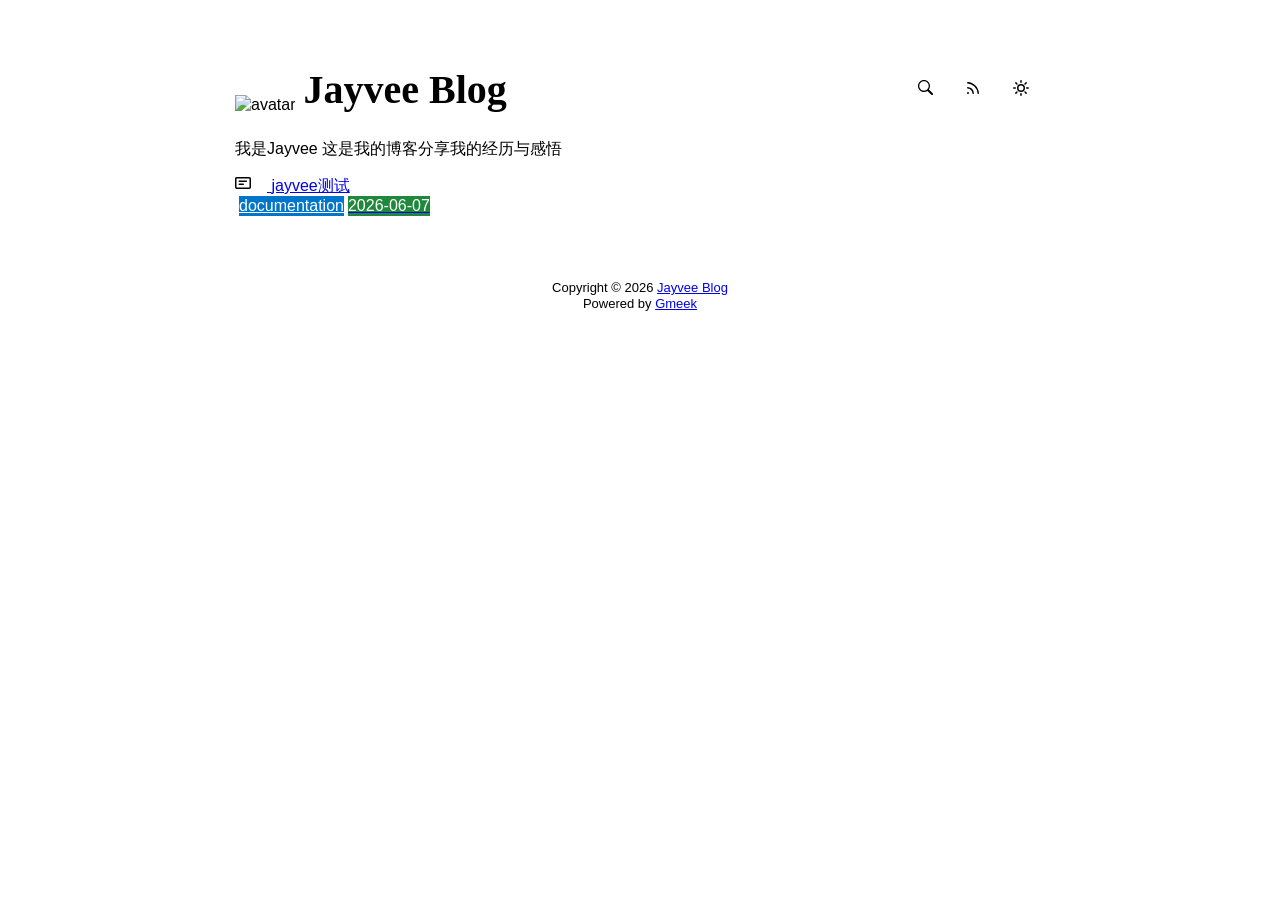
==== docs/index.html @ 1fa0b7b7 "🎉auto update by Gmeek action" ====
<!DOCTYPE html>
<html data-color-mode="light" data-dark-theme="dark" data-light-theme="light" lang="zh-CN">
<head>
    <meta content="text/html; charset=utf-8" http-equiv="content-type" />
    <meta name="viewport" content="width=device-width,initial-scale=1.0">
    <meta http-equiv="X-UA-Compatible" content="IE=edge">
    <link href='https://mirrors.sustech.edu.cn/cdnjs/ajax/libs/Primer/21.0.7/primer.css' rel='stylesheet' />
    
    <link rel="icon" href="https://github.com/GJayvee/gjayvee.github.io/blob/main/%E5%BF%AB%E4%B8%8B%E7%8F%AD%E4%BA%86_%E5%90%8C%E4%BA%8B%E5%A5%BD%E5%9A%A3%E5%BC%A0%E3%80%82%23pingu_%23%E5%A4%A7%E4%BA%BA%E4%B9%9F%E8%A6%81%E7%8E%A9%E7%8E%A9%E5%85%B7_%23%E6%9C%89%E7%82%B9%20(2).webp"><script>
        let theme = localStorage.getItem("meek_theme") || "light";
        document.documentElement.setAttribute("data-color-mode", theme);
    </script>
<meta name="description" content="我是Jayvee 这是我的博客分享我的经历与感悟">
<meta property="og:title" content="Jayvee Blog">
<meta property="og:description" content="我是Jayvee 这是我的博客分享我的经历与感悟">
<meta property="og:type" content="blog">
<meta property="og:url" content="https://gjayvee.github.io">
<meta property="og:image" content="https://github.com/GJayvee/gjayvee.github.io/blob/main/%E5%BF%AB%E4%B8%8B%E7%8F%AD%E4%BA%86_%E5%90%8C%E4%BA%8B%E5%A5%BD%E5%9A%A3%E5%BC%A0%E3%80%82%23pingu_%23%E5%A4%A7%E4%BA%BA%E4%B9%9F%E8%A6%81%E7%8E%A9%E7%8E%A9%E5%85%B7_%23%E6%9C%89%E7%82%B9%20(2).webp">
<title>Jayvee Blog</title>

</head>
<style>
body{box-sizing: border-box;min-width: 200px;max-width: 900px;margin: 20px auto;padding: 45px;font-size: 16px;font-family: sans-serif;line-height: 1.25;}
#header{display:flex;padding-bottom:8px;border-bottom: 1px solid var(--borderColor-muted, var(--color-border-muted));margin-bottom: 16px;}
#footer {margin-top:64px; text-align: center;font-size: small;}

</style>

<style>
.avatar {transition: 0.8s;width:64px;height:64px;object-fit: cover;}
.avatar:hover{transform: scale(1.15) rotate(360deg);}
.title-left a{color:inherit;text-decoration:none;vertical-align: bottom;font-size:40px;font-weight: bold;font-family:Monaco;margin-left:8px;}
.title-right{display:flex;margin:auto 0 0 auto;}
.title-right button{margin-right:8px;padding:16px;}
.title-right .circle{padding: 14px 16px;}

.SideNav{min-width: 360px;}
.SideNav-icon{margin-right: 16px}
.SideNav-item .Label{color: #fff;margin-left:4px;}
.d-flex{min-width:0;}
.listTitle{overflow:hidden;white-space:nowrap;text-overflow: ellipsis;max-width: 100%;}
.listLabels{white-space:nowrap;display:flex;}
.listLabels object{max-height:16px;max-width:24px;}

@media (max-width: 600px) {
    body {padding: 8px;}
    .avatar {width:40px;height:40px;}
    .blogTitle{display:none;}
    #buttonRSS{display:none;}
    .LabelTime{display:none;}
}
</style>



<body>
    <div id="header">
<div class="title-left">
    <img src="https://github.com/GJayvee/gjayvee.github.io/blob/main/%E5%BF%AB%E4%B8%8B%E7%8F%AD%E4%BA%86_%E5%90%8C%E4%BA%8B%E5%A5%BD%E5%9A%A3%E5%BC%A0%E3%80%82%23pingu_%23%E5%A4%A7%E4%BA%BA%E4%B9%9F%E8%A6%81%E7%8E%A9%E7%8E%A9%E5%85%B7_%23%E6%9C%89%E7%82%B9%20(2).webp" class="avatar circle" id="avatarImg" alt="avatar"><a class="blogTitle">Jayvee Blog</a></div>
<div class="title-right">
    <a href="https://gjayvee.github.io/tag.html" id="buttonSearch" class="btn btn-invisible circle" title="搜索">
        <svg class="octicon" width="16" height="16" >
            <path id="pathSearch" fill-rule="evenodd"></path>
        </svg>
    </a>
    
    
    <a href="https://gjayvee.github.io/rss.xml" target="_blank" id="buttonRSS" class="btn btn-invisible circle" title="RSS">
        <svg class="octicon" width="16" height="16" >
            <path id="pathRSS" fill-rule="evenodd"></path>
        </svg>
    </a>
    <a class="btn btn-invisible circle" onclick="modeSwitch()" title="切换主题">
        <svg class="octicon" width="16" height="16" >
            <path id="themeSwitch" fill-rule="evenodd"></path>
        </svg>
    </a>
</div>
</div>
    <div id="content">
<div style="margin-bottom: 16px;">我是Jayvee 这是我的博客分享我的经历与感悟</div>
<nav class="SideNav border">
<a class="SideNav-item d-flex flex-items-center flex-justify-between" href="post/jayvee-ce-shi.html">
    <div class="d-flex flex-items-center">
        <svg class="SideNav-icon octicon" style="width:16px;height:16px"><path class="svgTop0" d=""></path>
        </svg>
        <span class="listTitle">jayvee测试</span>
    </div>
    <div class="listLabels">
        
        <span class="Label LabelName" style="background-color:#0075ca"><object><a style="color:#fff" href="tag.html#documentation">documentation</a></object></span>
        <span class="Label LabelTime" style="background-color:#1f883d">2026-06-07</span>
    </div>
</a>
</nav>
</div>
    <div id="footer"><div id="footer1">Copyright © <span id="copyrightYear"></span> <a href="https://gjayvee.github.io">Jayvee Blog</a></div>
<div id="footer2">
    <span id="runday"></span><span>Powered by <a href="https://meekdai.com/Gmeek.html" target="_blank">Gmeek</a></span>
</div>

<script>
var now=new Date();
document.getElementById("copyrightYear").innerHTML=now.getFullYear();

if(""!=""){
    var startSite=new Date("");
    var diff=now.getTime()-startSite.getTime();
    var diffDay=Math.floor(diff/(1000*60*60*24));
    document.getElementById("runday").innerHTML="网站运行 "+diffDay+" 天"+" • ";
}
</script></div>
</body>
<script>
var IconList={'sun': 'M8 10.5a2.5 2.5 0 100-5 2.5 2.5 0 000 5zM8 12a4 4 0 100-8 4 4 0 000 8zM8 0a.75.75 0 01.75.75v1.5a.75.75 0 01-1.5 0V.75A.75.75 0 018 0zm0 13a.75.75 0 01.75.75v1.5a.75.75 0 01-1.5 0v-1.5A.75.75 0 018 13zM2.343 2.343a.75.75 0 011.061 0l1.06 1.061a.75.75 0 01-1.06 1.06l-1.06-1.06a.75.75 0 010-1.06zm9.193 9.193a.75.75 0 011.06 0l1.061 1.06a.75.75 0 01-1.06 1.061l-1.061-1.06a.75.75 0 010-1.061zM16 8a.75.75 0 01-.75.75h-1.5a.75.75 0 010-1.5h1.5A.75.75 0 0116 8zM3 8a.75.75 0 01-.75.75H.75a.75.75 0 010-1.5h1.5A.75.75 0 013 8zm10.657-5.657a.75.75 0 010 1.061l-1.061 1.06a.75.75 0 11-1.06-1.06l1.06-1.06a.75.75 0 011.06 0zm-9.193 9.193a.75.75 0 010 1.06l-1.06 1.061a.75.75 0 11-1.061-1.06l1.06-1.061a.75.75 0 011.061 0z', 'moon': 'M9.598 1.591a.75.75 0 01.785-.175 7 7 0 11-8.967 8.967.75.75 0 01.961-.96 5.5 5.5 0 007.046-7.046.75.75 0 01.175-.786zm1.616 1.945a7 7 0 01-7.678 7.678 5.5 5.5 0 107.678-7.678z', 'sync': 'M1.705 8.005a.75.75 0 0 1 .834.656 5.5 5.5 0 0 0 9.592 2.97l-1.204-1.204a.25.25 0 0 1 .177-.427h3.646a.25.25 0 0 1 .25.25v3.646a.25.25 0 0 1-.427.177l-1.38-1.38A7.002 7.002 0 0 1 1.05 8.84a.75.75 0 0 1 .656-.834ZM8 2.5a5.487 5.487 0 0 0-4.131 1.869l1.204 1.204A.25.25 0 0 1 4.896 6H1.25A.25.25 0 0 1 1 5.75V2.104a.25.25 0 0 1 .427-.177l1.38 1.38A7.002 7.002 0 0 1 14.95 7.16a.75.75 0 0 1-1.49.178A5.5 5.5 0 0 0 8 2.5Z', 'search': 'M15.7 13.3l-3.81-3.83A5.93 5.93 0 0 0 13 6c0-3.31-2.69-6-6-6S1 2.69 1 6s2.69 6 6 6c1.3 0 2.48-.41 3.47-1.11l3.83 3.81c.19.2.45.3.7.3.25 0 .52-.09.7-.3a.996.996 0 0 0 0-1.41v.01zM7 10.7c-2.59 0-4.7-2.11-4.7-4.7 0-2.59 2.11-4.7 4.7-4.7 2.59 0 4.7 2.11 4.7 4.7 0 2.59-2.11 4.7-4.7 4.7z', 'rss': 'M2.002 2.725a.75.75 0 0 1 .797-.699C8.79 2.42 13.58 7.21 13.974 13.201a.75.75 0 0 1-1.497.098 10.502 10.502 0 0 0-9.776-9.776.747.747 0 0 1-.7-.798ZM2.84 7.05h-.002a7.002 7.002 0 0 1 6.113 6.111.75.75 0 0 1-1.49.178 5.503 5.503 0 0 0-4.8-4.8.75.75 0 0 1 .179-1.489ZM2 13a1 1 0 1 1 2 0 1 1 0 0 1-2 0Z', 'upload': 'M2.75 14A1.75 1.75 0 0 1 1 12.25v-2.5a.75.75 0 0 1 1.5 0v2.5c0 .138.112.25.25.25h10.5a.25.25 0 0 0 .25-.25v-2.5a.75.75 0 0 1 1.5 0v2.5A1.75 1.75 0 0 1 13.25 14Z M11.78 4.72a.749.749 0 1 1-1.06 1.06L8.75 3.811V9.5a.75.75 0 0 1-1.5 0V3.811L5.28 5.78a.749.749 0 1 1-1.06-1.06l3.25-3.25a.749.749 0 0 1 1.06 0l3.25 3.25Z', 'post': 'M0 3.75C0 2.784.784 2 1.75 2h12.5c.966 0 1.75.784 1.75 1.75v8.5A1.75 1.75 0 0 1 14.25 14H1.75A1.75 1.75 0 0 1 0 12.25Zm1.75-.25a.25.25 0 0 0-.25.25v8.5c0 .138.112.25.25.25h12.5a.25.25 0 0 0 .25-.25v-8.5a.25.25 0 0 0-.25-.25ZM3.5 6.25a.75.75 0 0 1 .75-.75h7a.75.75 0 0 1 0 1.5h-7a.75.75 0 0 1-.75-.75Zm.75 2.25h4a.75.75 0 0 1 0 1.5h-4a.75.75 0 0 1 0-1.5Z'};
var utterancesLoad=0;

let themeSettings={
    "dark": ["dark","moon","#00f0ff","dark-blue"],
    "light": ["light","sun","#ff5000","github-light"],
    "auto": ["auto","sync","","preferred-color-scheme"]
};
function changeTheme(mode, icon, color, utheme){
    document.documentElement.setAttribute("data-color-mode",mode);
    document.getElementById("themeSwitch").setAttribute("d",value=IconList[icon]);
    document.getElementById("themeSwitch").parentNode.style.color=color;
    if(utterancesLoad==1){utterancesTheme(utheme);}
}
function modeSwitch(){
    let currentMode=document.documentElement.getAttribute('data-color-mode');
    let newMode = currentMode === "light" ? "dark" : currentMode === "dark" ? "auto" : "light";
    localStorage.setItem("meek_theme", newMode);
    if(themeSettings[newMode]){
        changeTheme(...themeSettings[newMode]);
    }
}
function utterancesTheme(theme){
    const message={type:'set-theme',theme: theme};
    const iframe=document.getElementsByClassName('utterances-frame')[0];
    iframe.contentWindow.postMessage(message,'https://utteranc.es');
}
if(themeSettings[theme]){changeTheme(...themeSettings[theme]);}
console.log("\n %c Gmeek last https://github.com/Meekdai/Gmeek \n","padding:5px 0;background:#02d81d;color:#fff");
</script>

<script>
document.getElementById("pathSearch").setAttribute("d",IconList["search"]);
document.getElementById("pathRSS").setAttribute("d",IconList["rss"]);
iconTOP=document.getElementsByClassName("svgTop1");
iconPost=document.getElementsByClassName("svgTop0");
for(var i=0;i<iconTOP.length;i++){
    iconTOP[i].setAttribute("d",IconList["upload"]);
    iconTOP[i].parentNode.style.color="red";
}
for(var i=0;i<iconPost.length;i++){
    iconPost[i].setAttribute("d",IconList["post"]);
}




</script>


</html>
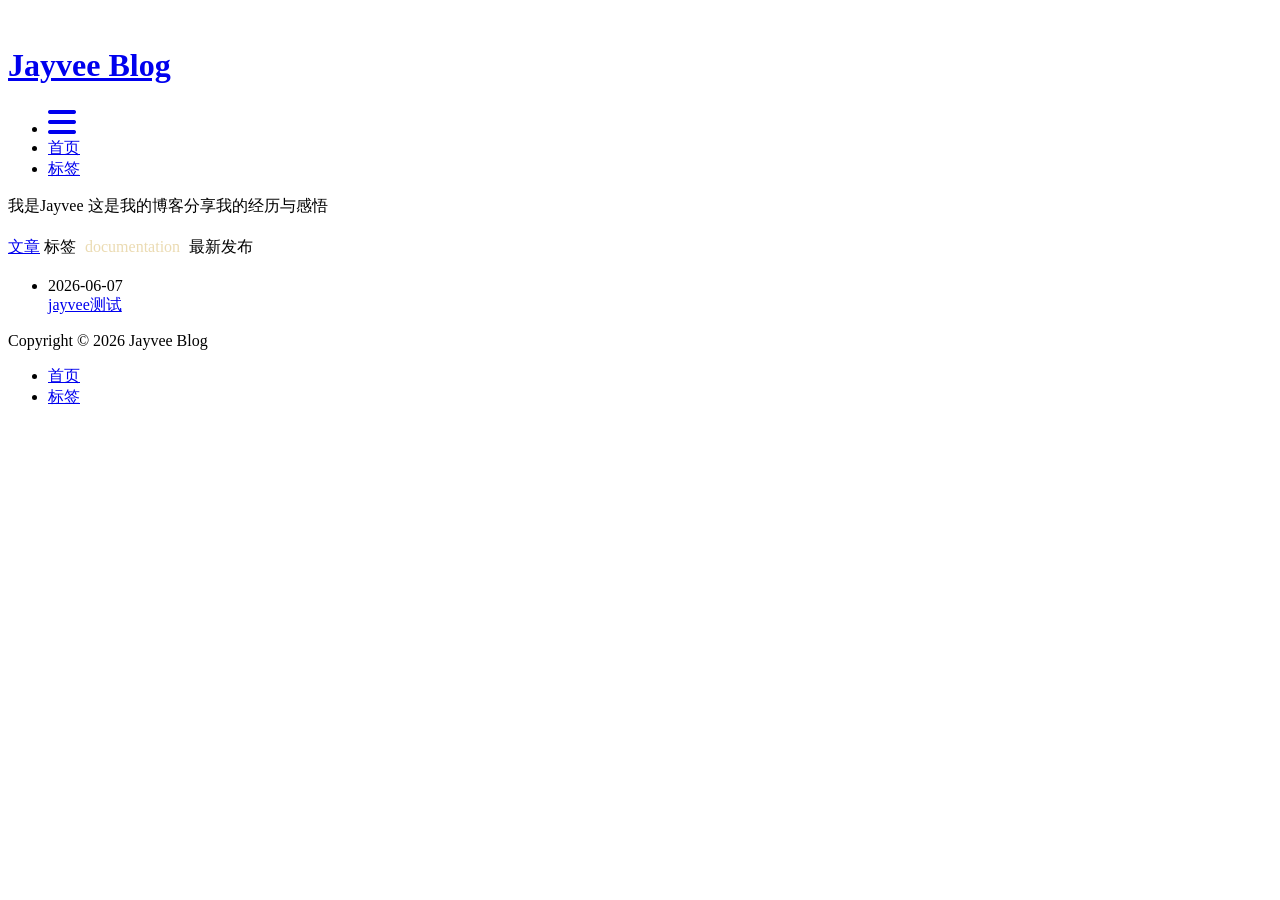
==== commit dd4e453a: "🎉auto update by Gmeek action" ====
--- a/docs/index.html
+++ b/docs/index.html
@@ -1,165 +1,101 @@
 <!DOCTYPE html>
-<html data-color-mode="light" data-dark-theme="dark" data-light-theme="light" lang="zh-CN">
+<html lang=zh>
 <head>
-    <meta content="text/html; charset=utf-8" http-equiv="content-type" />
-    <meta name="viewport" content="width=device-width,initial-scale=1.0">
-    <meta http-equiv="X-UA-Compatible" content="IE=edge">
-    <link href='https://mirrors.sustech.edu.cn/cdnjs/ajax/libs/Primer/21.0.7/primer.css' rel='stylesheet' />
+    <meta charset=utf-8>
+    <meta name=viewport content="width=device-width,initial-scale=1,maximum-scale=5">
+    <meta name=description content="我是Jayvee 这是我的博客分享我的经历与感悟">
     
-    <link rel="icon" href="https://github.com/GJayvee/gjayvee.github.io/blob/main/%E5%BF%AB%E4%B8%8B%E7%8F%AD%E4%BA%86_%E5%90%8C%E4%BA%8B%E5%A5%BD%E5%9A%A3%E5%BC%A0%E3%80%82%23pingu_%23%E5%A4%A7%E4%BA%BA%E4%B9%9F%E8%A6%81%E7%8E%A9%E7%8E%A9%E5%85%B7_%23%E6%9C%89%E7%82%B9%20(2).webp"><script>
-        let theme = localStorage.getItem("meek_theme") || "light";
-        document.documentElement.setAttribute("data-color-mode", theme);
-    </script>
-<meta name="description" content="我是Jayvee 这是我的博客分享我的经历与感悟">
-<meta property="og:title" content="Jayvee Blog">
-<meta property="og:description" content="我是Jayvee 这是我的博客分享我的经历与感悟">
-<meta property="og:type" content="blog">
-<meta property="og:url" content="https://gjayvee.github.io">
-<meta property="og:image" content="https://github.com/GJayvee/gjayvee.github.io/blob/main/%E5%BF%AB%E4%B8%8B%E7%8F%AD%E4%BA%86_%E5%90%8C%E4%BA%8B%E5%A5%BD%E5%9A%A3%E5%BC%A0%E3%80%82%23pingu_%23%E5%A4%A7%E4%BA%BA%E4%B9%9F%E8%A6%81%E7%8E%A9%E7%8E%A9%E5%85%B7_%23%E6%9C%89%E7%82%B9%20(2).webp">
-<title>Jayvee Blog</title>
+    <link rel="shortcut icon" href="https://raw.githubusercontent.com/GJayvee/gjayvee.github.io/refs/heads/main/pingu_picture.webp">
+    <link rel=icon type=image/png href="https://raw.githubusercontent.com/GJayvee/gjayvee.github.io/refs/heads/main/pingu_picture.webp" sizes=192x192>
+    <title>Jayvee Blog</title>
+    <link rel=stylesheet href=/css/style.css>
+    <link rel=stylesheet href="https://cdnjs.cloudflare.com/ajax/libs/font-awesome/6.4.0/css/all.min.css">
+    
+<style>
+.tagcloud a{display:inline-block;margin:5px;color:#ebdbb2;text-decoration:none}
+.tagcloud a:hover{color:#fe8019}
+.project-list{padding:0;list-style:none}
+.project-list .project-item{margin-bottom:5px}
+.project-list .project-item p{display:inline}
+</style>
+
+    
+<meta property=og:type content=website>
+<meta property=og:title content="Jayvee Blog">
+<meta property=og:url content="https://gjayvee.github.io">
+
 
 </head>
-<style>
-body{box-sizing: border-box;min-width: 200px;max-width: 900px;margin: 20px auto;padding: 45px;font-size: 16px;font-family: sans-serif;line-height: 1.25;}
-#header{display:flex;padding-bottom:8px;border-bottom: 1px solid var(--borderColor-muted, var(--color-border-muted));margin-bottom: 16px;}
-#footer {margin-top:64px; text-align: center;font-size: small;}
+<body class="max-width mx-auto px3 ltr">
+<div class="content index py4 h-card">
+    <header id=header>
+        <a class="u-url u-uid" href="https://gjayvee.github.io">
+            <img id=logo alt class=u-logo src="https://raw.githubusercontent.com/GJayvee/gjayvee.github.io/refs/heads/main/pingu_picture.webp">
+            <div id=title><h1 class=p-name>Jayvee Blog</h1></div>
+        </a>
+        <div id=nav>
+            <ul>
+                <li class=icon><a href=# aria-label=菜单><i class="fa-solid fa-bars fa-2x"></i></a></li>
+                <li><a href="https://gjayvee.github.io">首页</a></li>
+                
+                
+                <li><a href="https://gjayvee.github.io/tag.html">标签</a></li>
+            </ul>
+        </div>
+    </header>
+    <section id=about class=p-note><p>我是Jayvee 这是我的博客分享我的经历与感悟</p></section>
+    
+<section id=writing>
+    <span class=h1><a href="https://gjayvee.github.io">文章</a></span>
+    <span class=h2>标签</span>
+    <span class="widget tagcloud"></span>
+    <span class=h2>最新发布</span>
+    <ul class=post-list>
+    
+        <li class=post-item>
+            <div class=meta><time datetime="2026-06-07">2026-06-07</time></div>
+            <span><a href="post/jayvee-ce-shi.html">jayvee测试</a></span>
+        </li>
+    
+    </ul>
+    
+</section>
 
-</style>
+    <footer id=footer>
+        <div class=footer-left>Copyright &copy; <span id="copyrightYear"></span> Jayvee Blog</div>
+        <div class=footer-right>
+            <nav><ul>
+                <li><a href="https://gjayvee.github.io">首页</a></li>
+                <li><a href="https://gjayvee.github.io/tag.html">标签</a></li>
+            </ul></nav>
+        </div>
+    </footer>
+</div>
+<script src=/js/main.js></script>
 
-<style>
-.avatar {transition: 0.8s;width:64px;height:64px;object-fit: cover;}
-.avatar:hover{transform: scale(1.15) rotate(360deg);}
-.title-left a{color:inherit;text-decoration:none;vertical-align: bottom;font-size:40px;font-weight: bold;font-family:Monaco;margin-left:8px;}
-.title-right{display:flex;margin:auto 0 0 auto;}
-.title-right button{margin-right:8px;padding:16px;}
-.title-right .circle{padding: 14px 16px;}
-
-.SideNav{min-width: 360px;}
-.SideNav-icon{margin-right: 16px}
-.SideNav-item .Label{color: #fff;margin-left:4px;}
-.d-flex{min-width:0;}
-.listTitle{overflow:hidden;white-space:nowrap;text-overflow: ellipsis;max-width: 100%;}
-.listLabels{white-space:nowrap;display:flex;}
-.listLabels object{max-height:16px;max-width:24px;}
-
-@media (max-width: 600px) {
-    body {padding: 8px;}
-    .avatar {width:40px;height:40px;}
-    .blogTitle{display:none;}
-    #buttonRSS{display:none;}
-    .LabelTime{display:none;}
-}
-</style>
-
-
-
-<body>
-    <div id="header">
-<div class="title-left">
-    <img src="https://github.com/GJayvee/gjayvee.github.io/blob/main/%E5%BF%AB%E4%B8%8B%E7%8F%AD%E4%BA%86_%E5%90%8C%E4%BA%8B%E5%A5%BD%E5%9A%A3%E5%BC%A0%E3%80%82%23pingu_%23%E5%A4%A7%E4%BA%BA%E4%B9%9F%E8%A6%81%E7%8E%A9%E7%8E%A9%E5%85%B7_%23%E6%9C%89%E7%82%B9%20(2).webp" class="avatar circle" id="avatarImg" alt="avatar"><a class="blogTitle">Jayvee Blog</a></div>
-<div class="title-right">
-    <a href="https://gjayvee.github.io/tag.html" id="buttonSearch" class="btn btn-invisible circle" title="搜索">
-        <svg class="octicon" width="16" height="16" >
-            <path id="pathSearch" fill-rule="evenodd"></path>
-        </svg>
-    </a>
+<script>
+document.addEventListener('DOMContentLoaded', function() {
+    var tags = {};
     
     
-    <a href="https://gjayvee.github.io/rss.xml" target="_blank" id="buttonRSS" class="btn btn-invisible circle" title="RSS">
-        <svg class="octicon" width="16" height="16" >
-            <path id="pathRSS" fill-rule="evenodd"></path>
-        </svg>
-    </a>
-    <a class="btn btn-invisible circle" onclick="modeSwitch()" title="切换主题">
-        <svg class="octicon" width="16" height="16" >
-            <path id="themeSwitch" fill-rule="evenodd"></path>
-        </svg>
-    </a>
-</div>
-</div>
-    <div id="content">
-<div style="margin-bottom: 16px;">我是Jayvee 这是我的博客分享我的经历与感悟</div>
-<nav class="SideNav border">
-<a class="SideNav-item d-flex flex-items-center flex-justify-between" href="post/jayvee-ce-shi.html">
-    <div class="d-flex flex-items-center">
-        <svg class="SideNav-icon octicon" style="width:16px;height:16px"><path class="svgTop0" d=""></path>
-        </svg>
-        <span class="listTitle">jayvee测试</span>
-    </div>
-    <div class="listLabels">
-        
-        <span class="Label LabelName" style="background-color:#0075ca"><object><a style="color:#fff" href="tag.html#documentation">documentation</a></object></span>
-        <span class="Label LabelTime" style="background-color:#1f883d">2026-06-07</span>
-    </div>
-</a>
-</nav>
-</div>
-    <div id="footer"><div id="footer1">Copyright © <span id="copyrightYear"></span> <a href="https://gjayvee.github.io">Jayvee Blog</a></div>
-<div id="footer2">
-    <span id="runday"></span><span>Powered by <a href="https://meekdai.com/Gmeek.html" target="_blank">Gmeek</a></span>
-</div>
-
-<script>
-var now=new Date();
-document.getElementById("copyrightYear").innerHTML=now.getFullYear();
-
-if(""!=""){
-    var startSite=new Date("");
-    var diff=now.getTime()-startSite.getTime();
-    var diffDay=Math.floor(diff/(1000*60*60*24));
-    document.getElementById("runday").innerHTML="网站运行 "+diffDay+" 天"+" • ";
-}
-</script></div>
-</body>
-<script>
-var IconList={'sun': 'M8 10.5a2.5 2.5 0 100-5 2.5 2.5 0 000 5zM8 12a4 4 0 100-8 4 4 0 000 8zM8 0a.75.75 0 01.75.75v1.5a.75.75 0 01-1.5 0V.75A.75.75 0 018 0zm0 13a.75.75 0 01.75.75v1.5a.75.75 0 01-1.5 0v-1.5A.75.75 0 018 13zM2.343 2.343a.75.75 0 011.061 0l1.06 1.061a.75.75 0 01-1.06 1.06l-1.06-1.06a.75.75 0 010-1.06zm9.193 9.193a.75.75 0 011.06 0l1.061 1.06a.75.75 0 01-1.06 1.061l-1.061-1.06a.75.75 0 010-1.061zM16 8a.75.75 0 01-.75.75h-1.5a.75.75 0 010-1.5h1.5A.75.75 0 0116 8zM3 8a.75.75 0 01-.75.75H.75a.75.75 0 010-1.5h1.5A.75.75 0 013 8zm10.657-5.657a.75.75 0 010 1.061l-1.061 1.06a.75.75 0 11-1.06-1.06l1.06-1.06a.75.75 0 011.06 0zm-9.193 9.193a.75.75 0 010 1.06l-1.06 1.061a.75.75 0 11-1.061-1.06l1.06-1.061a.75.75 0 011.061 0z', 'moon': 'M9.598 1.591a.75.75 0 01.785-.175 7 7 0 11-8.967 8.967.75.75 0 01.961-.96 5.5 5.5 0 007.046-7.046.75.75 0 01.175-.786zm1.616 1.945a7 7 0 01-7.678 7.678 5.5 5.5 0 107.678-7.678z', 'sync': 'M1.705 8.005a.75.75 0 0 1 .834.656 5.5 5.5 0 0 0 9.592 2.97l-1.204-1.204a.25.25 0 0 1 .177-.427h3.646a.25.25 0 0 1 .25.25v3.646a.25.25 0 0 1-.427.177l-1.38-1.38A7.002 7.002 0 0 1 1.05 8.84a.75.75 0 0 1 .656-.834ZM8 2.5a5.487 5.487 0 0 0-4.131 1.869l1.204 1.204A.25.25 0 0 1 4.896 6H1.25A.25.25 0 0 1 1 5.75V2.104a.25.25 0 0 1 .427-.177l1.38 1.38A7.002 7.002 0 0 1 14.95 7.16a.75.75 0 0 1-1.49.178A5.5 5.5 0 0 0 8 2.5Z', 'search': 'M15.7 13.3l-3.81-3.83A5.93 5.93 0 0 0 13 6c0-3.31-2.69-6-6-6S1 2.69 1 6s2.69 6 6 6c1.3 0 2.48-.41 3.47-1.11l3.83 3.81c.19.2.45.3.7.3.25 0 .52-.09.7-.3a.996.996 0 0 0 0-1.41v.01zM7 10.7c-2.59 0-4.7-2.11-4.7-4.7 0-2.59 2.11-4.7 4.7-4.7 2.59 0 4.7 2.11 4.7 4.7 0 2.59-2.11 4.7-4.7 4.7z', 'rss': 'M2.002 2.725a.75.75 0 0 1 .797-.699C8.79 2.42 13.58 7.21 13.974 13.201a.75.75 0 0 1-1.497.098 10.502 10.502 0 0 0-9.776-9.776.747.747 0 0 1-.7-.798ZM2.84 7.05h-.002a7.002 7.002 0 0 1 6.113 6.111.75.75 0 0 1-1.49.178 5.503 5.503 0 0 0-4.8-4.8.75.75 0 0 1 .179-1.489ZM2 13a1 1 0 1 1 2 0 1 1 0 0 1-2 0Z', 'upload': 'M2.75 14A1.75 1.75 0 0 1 1 12.25v-2.5a.75.75 0 0 1 1.5 0v2.5c0 .138.112.25.25.25h10.5a.25.25 0 0 0 .25-.25v-2.5a.75.75 0 0 1 1.5 0v2.5A1.75 1.75 0 0 1 13.25 14Z M11.78 4.72a.749.749 0 1 1-1.06 1.06L8.75 3.811V9.5a.75.75 0 0 1-1.5 0V3.811L5.28 5.78a.749.749 0 1 1-1.06-1.06l3.25-3.25a.749.749 0 0 1 1.06 0l3.25 3.25Z', 'post': 'M0 3.75C0 2.784.784 2 1.75 2h12.5c.966 0 1.75.784 1.75 1.75v8.5A1.75 1.75 0 0 1 14.25 14H1.75A1.75 1.75 0 0 1 0 12.25Zm1.75-.25a.25.25 0 0 0-.25.25v8.5c0 .138.112.25.25.25h12.5a.25.25 0 0 0 .25-.25v-8.5a.25.25 0 0 0-.25-.25ZM3.5 6.25a.75.75 0 0 1 .75-.75h7a.75.75 0 0 1 0 1.5h-7a.75.75 0 0 1-.75-.75Zm.75 2.25h4a.75.75 0 0 1 0 1.5h-4a.75.75 0 0 1 0-1.5Z'};
-var utterancesLoad=0;
-
-let themeSettings={
-    "dark": ["dark","moon","#00f0ff","dark-blue"],
-    "light": ["light","sun","#ff5000","github-light"],
-    "auto": ["auto","sync","","preferred-color-scheme"]
-};
-function changeTheme(mode, icon, color, utheme){
-    document.documentElement.setAttribute("data-color-mode",mode);
-    document.getElementById("themeSwitch").setAttribute("d",value=IconList[icon]);
-    document.getElementById("themeSwitch").parentNode.style.color=color;
-    if(utterancesLoad==1){utterancesTheme(utheme);}
-}
-function modeSwitch(){
-    let currentMode=document.documentElement.getAttribute('data-color-mode');
-    let newMode = currentMode === "light" ? "dark" : currentMode === "dark" ? "auto" : "light";
-    localStorage.setItem("meek_theme", newMode);
-    if(themeSettings[newMode]){
-        changeTheme(...themeSettings[newMode]);
+    if(!tags['documentation']) tags['documentation'] = 0;
+    tags['documentation']++;
+    
+    
+    var cloud = document.querySelector('.tagcloud');
+    if(cloud) {
+        var html = '';
+        for(var t in tags) {
+            html += '<a href="https://gjayvee.github.io/tag.html#' + encodeURI(t) + '">' + t + '</a> ';
+        }
+        cloud.innerHTML = html;
     }
-}
-function utterancesTheme(theme){
-    const message={type:'set-theme',theme: theme};
-    const iframe=document.getElementsByClassName('utterances-frame')[0];
-    iframe.contentWindow.postMessage(message,'https://utteranc.es');
-}
-if(themeSettings[theme]){changeTheme(...themeSettings[theme]);}
-console.log("\n %c Gmeek last https://github.com/Meekdai/Gmeek \n","padding:5px 0;background:#02d81d;color:#fff");
-</script>
-
-<script>
-document.getElementById("pathSearch").setAttribute("d",IconList["search"]);
-document.getElementById("pathRSS").setAttribute("d",IconList["rss"]);
-iconTOP=document.getElementsByClassName("svgTop1");
-iconPost=document.getElementsByClassName("svgTop0");
-for(var i=0;i<iconTOP.length;i++){
-    iconTOP[i].setAttribute("d",IconList["upload"]);
-    iconTOP[i].parentNode.style.color="red";
-}
-for(var i=0;i<iconPost.length;i++){
-    iconPost[i].setAttribute("d",IconList["post"]);
-}
-
-
-
-
+});
 </script>
 
 
-</html>
+<script>
+document.getElementById("copyrightYear").innerHTML = new Date().getFullYear();
+</script>
+</body>
+</html>
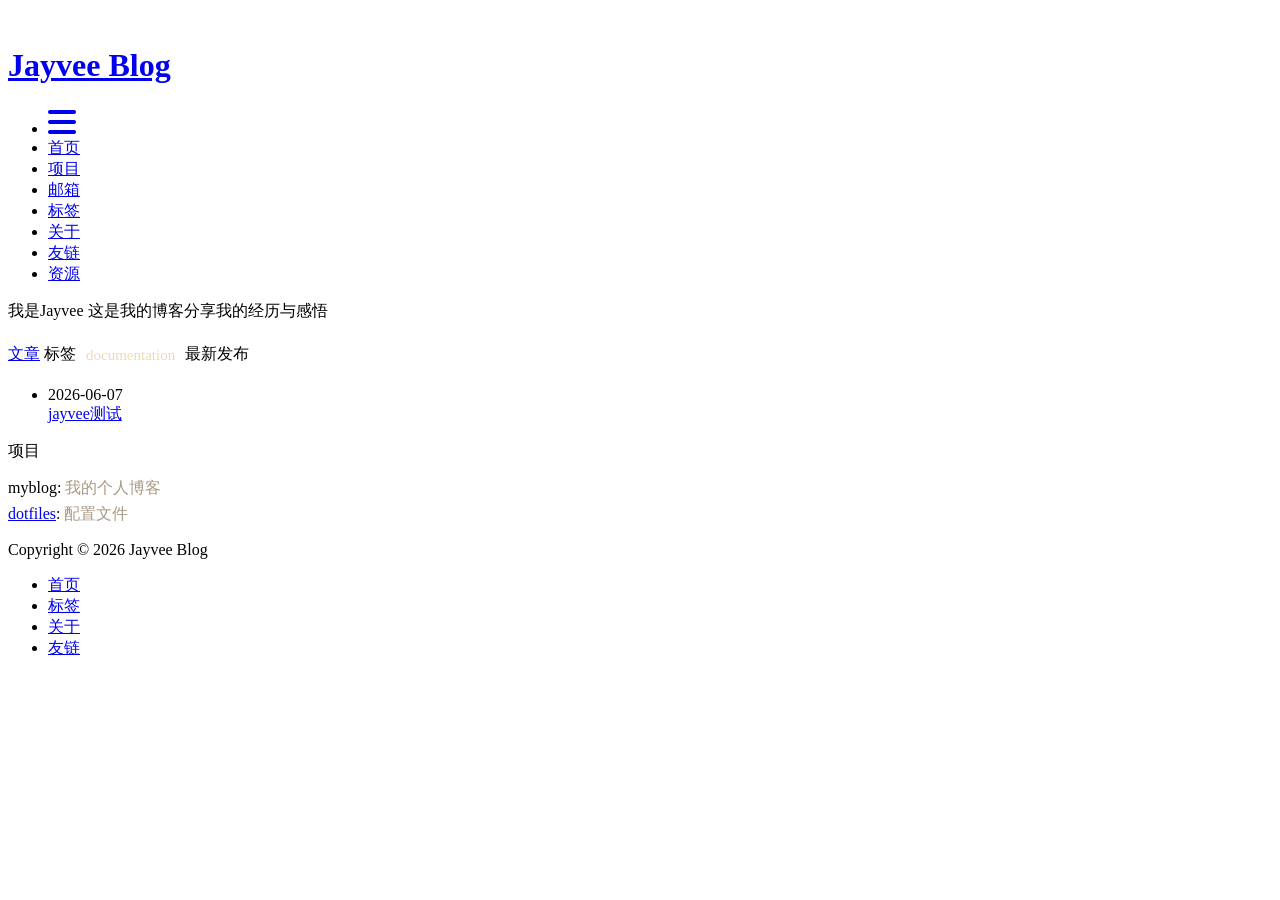
==== commit fc92599f: "🎉auto update by Gmeek action" ====
--- a/docs/index.html
+++ b/docs/index.html
@@ -12,11 +12,12 @@
     <link rel=stylesheet href="https://cdnjs.cloudflare.com/ajax/libs/font-awesome/6.4.0/css/all.min.css">
     
 <style>
-.tagcloud a{display:inline-block;margin:5px;color:#ebdbb2;text-decoration:none}
+.tagcloud{line-height:2}
+.tagcloud a{display:inline-block;margin:0 6px;color:#ebdbb2;text-decoration:none;vertical-align:middle}
 .tagcloud a:hover{color:#fe8019}
 .project-list{padding:0;list-style:none}
 .project-list .project-item{margin-bottom:5px}
-.project-list .project-item p{display:inline}
+.project-list .project-item p{display:inline;color:#a89984}
 </style>
 
     
@@ -38,8 +39,15 @@
                 <li class=icon><a href=# aria-label=菜单><i class="fa-solid fa-bars fa-2x"></i></a></li>
                 <li><a href="https://gjayvee.github.io">首页</a></li>
                 
+                <li><a target=_blank rel=noopener href="https://github.com/GJayvee?tab=repositories">项目</a></li>
                 
-                <li><a href="https://gjayvee.github.io/tag.html">标签</a></li>
+                <li><a target=_blank rel=noopener href="mailto:gjayvee@example.com">邮箱</a></li>
+                
+                
+                <li><a href="https://gjayvee.github.io/tag.html">标签</a>
+                <li><a href="https://gjayvee.github.io/about.html">关于</a>
+                <li><a href="https://gjayvee.github.io/links.html">友链</a>
+                <li><a href="https://gjayvee.github.io/resource.html">资源</a></li>
             </ul>
         </div>
     </header>
@@ -48,7 +56,7 @@
 <section id=writing>
     <span class=h1><a href="https://gjayvee.github.io">文章</a></span>
     <span class=h2>标签</span>
-    <span class="widget tagcloud"></span>
+    <span class="widget tagcloud" id=tagcloud></span>
     <span class=h2>最新发布</span>
     <ul class=post-list>
     
@@ -61,12 +69,33 @@
     
 </section>
 
+
+<section id=projects>
+    <span class=h1>项目</span>
+    <ul class=project-list>
+        
+        <li class=project-item>
+            myblog:
+            <p>我的个人博客</p>
+        </li>
+        
+        <li class=project-item>
+            <a target=_blank rel=noopener href="https://github.com/GJayvee">dotfiles</a>:
+            <p>配置文件</p>
+        </li>
+        
+    </ul>
+</section>
+
+
     <footer id=footer>
         <div class=footer-left>Copyright &copy; <span id="copyrightYear"></span> Jayvee Blog</div>
         <div class=footer-right>
             <nav><ul>
                 <li><a href="https://gjayvee.github.io">首页</a></li>
-                <li><a href="https://gjayvee.github.io/tag.html">标签</a></li>
+                <li><a href="https://gjayvee.github.io/tag.html">标签</a>
+                <li><a href="https://gjayvee.github.io/about.html">关于</a>
+                <li><a href="https://gjayvee.github.io/links.html">友链</a></li>
             </ul></nav>
         </div>
     </footer>
@@ -76,17 +105,21 @@
 <script>
 document.addEventListener('DOMContentLoaded', function() {
     var tags = {};
+    var maxCount = 0;
     
     
     if(!tags['documentation']) tags['documentation'] = 0;
     tags['documentation']++;
+    if(tags['documentation'] > maxCount) maxCount = tags['documentation'];
     
     
-    var cloud = document.querySelector('.tagcloud');
+    var cloud = document.getElementById('tagcloud');
     if(cloud) {
         var html = '';
         for(var t in tags) {
-            html += '<a href="https://gjayvee.github.io/tag.html#' + encodeURI(t) + '">' + t + '</a> ';
+            var weight = maxCount > 1 ? (tags[t] - 1) / (maxCount - 1) : 0.5;
+            var size = 10 + weight * 10;
+            html += '<a href="https://gjayvee.github.io/tag.html#' + encodeURI(t) + '" style="font-size:' + size.toFixed(1) + 'px">' + t + '</a> ';
         }
         cloud.innerHTML = html;
     }
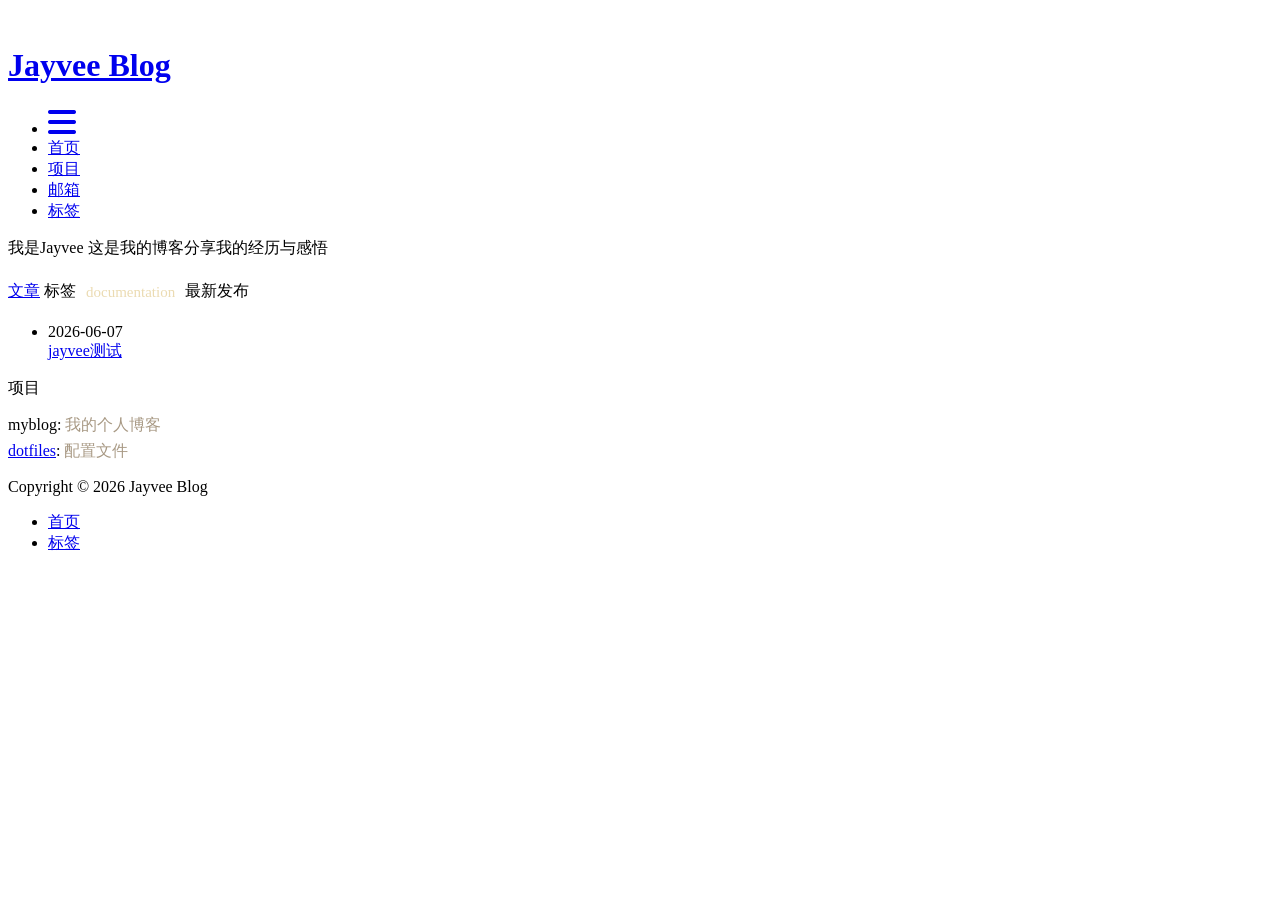
==== commit 4a21101a: "🎉auto update by Gmeek action" ====
--- a/docs/index.html
+++ b/docs/index.html
@@ -44,10 +44,7 @@
                 <li><a target=_blank rel=noopener href="mailto:gjayvee@example.com">邮箱</a></li>
                 
                 
-                <li><a href="https://gjayvee.github.io/tag.html">标签</a>
-                <li><a href="https://gjayvee.github.io/about.html">关于</a>
-                <li><a href="https://gjayvee.github.io/links.html">友链</a>
-                <li><a href="https://gjayvee.github.io/resource.html">资源</a></li>
+                <li><a href="https://gjayvee.github.io/tag.html">标签</a></li>
             </ul>
         </div>
     </header>
@@ -93,9 +90,7 @@
         <div class=footer-right>
             <nav><ul>
                 <li><a href="https://gjayvee.github.io">首页</a></li>
-                <li><a href="https://gjayvee.github.io/tag.html">标签</a>
-                <li><a href="https://gjayvee.github.io/about.html">关于</a>
-                <li><a href="https://gjayvee.github.io/links.html">友链</a></li>
+                <li><a href="https://gjayvee.github.io/tag.html">标签</a></li>
             </ul></nav>
         </div>
     </footer>
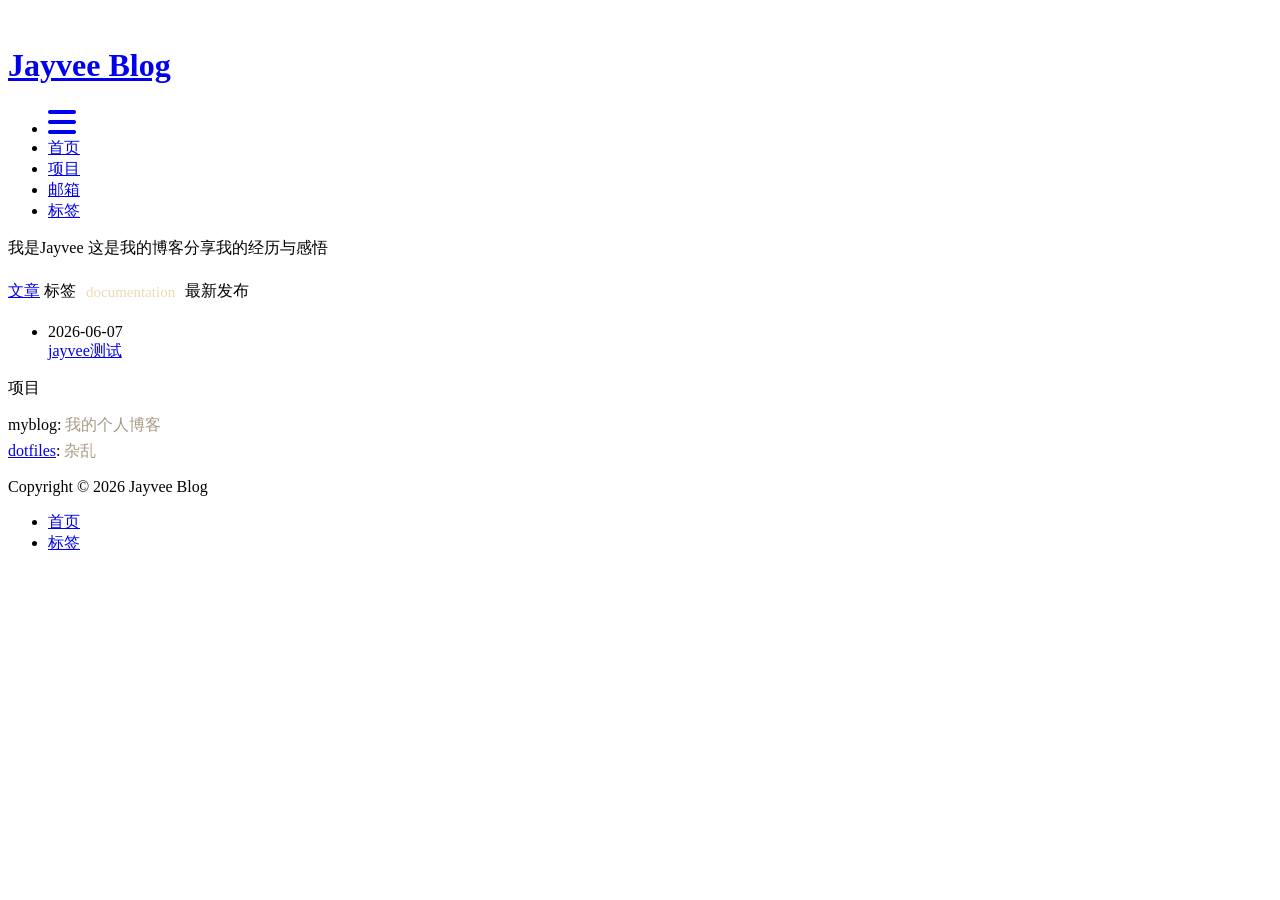
==== commit 05ce3595: "🎉auto update by Gmeek action" ====
--- a/docs/index.html
+++ b/docs/index.html
@@ -41,7 +41,7 @@
                 
                 <li><a target=_blank rel=noopener href="https://github.com/GJayvee?tab=repositories">项目</a></li>
                 
-                <li><a target=_blank rel=noopener href="mailto:gjayvee@example.com">邮箱</a></li>
+                <li><a target=_blank rel=noopener href="mailto:2206224346@qq.com">邮箱</a></li>
                 
                 
                 <li><a href="https://gjayvee.github.io/tag.html">标签</a></li>
@@ -78,7 +78,7 @@
         
         <li class=project-item>
             <a target=_blank rel=noopener href="https://github.com/GJayvee">dotfiles</a>:
-            <p>配置文件</p>
+            <p>杂乱</p>
         </li>
         
     </ul>
